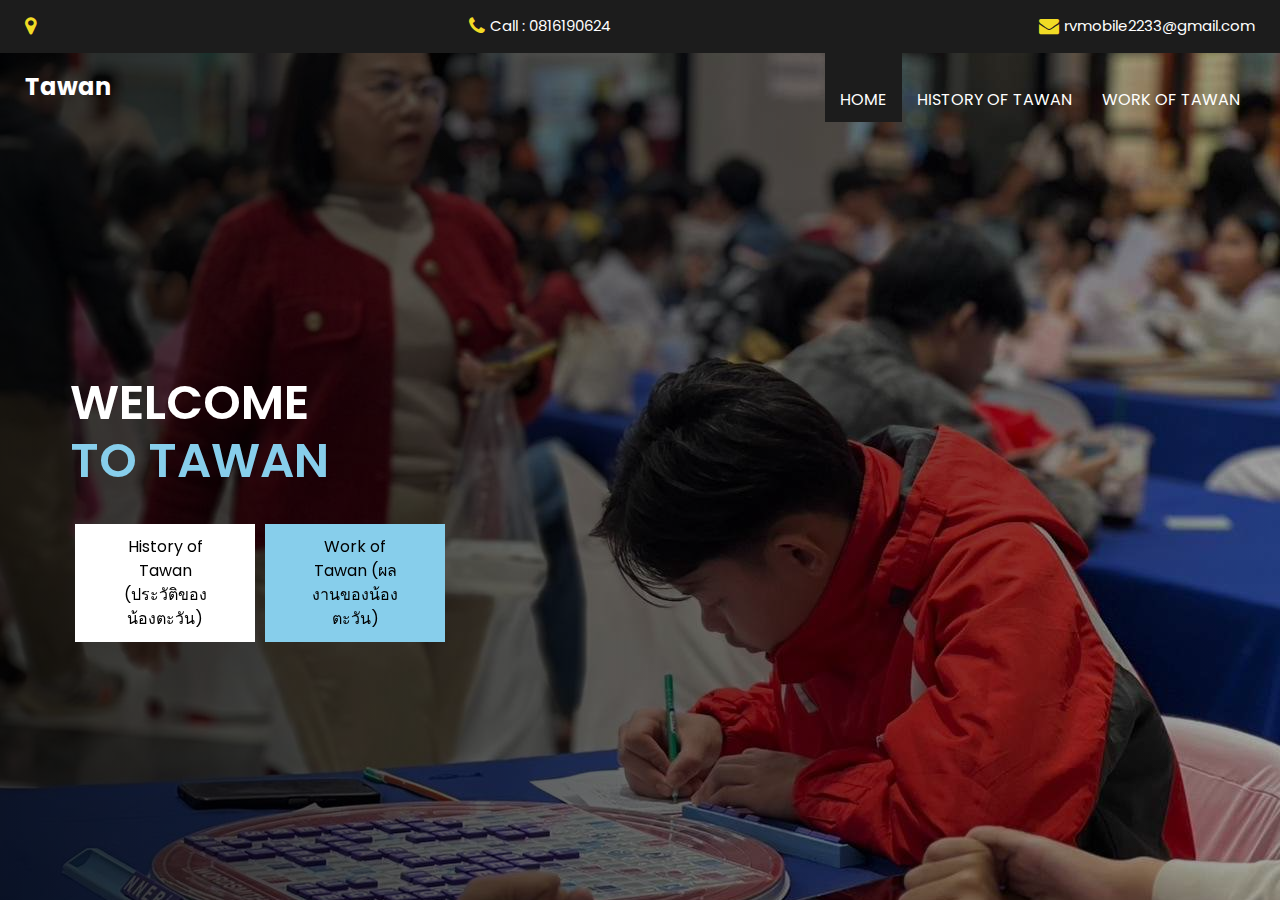
==== index.html @ dea88d0a "Add files via upload" ====
<!DOCTYPE html>
<html>

<head>
  <!-- Basic -->
  <meta charset="utf-8" />
  <meta http-equiv="X-UA-Compatible" content="IE=edge" />
  <!-- Mobile Metas -->
  <meta name="viewport" content="width=device-width, initial-scale=1, shrink-to-fit=no" />
  <!-- Site Metas -->
  <meta name="keywords" content="" />
  <meta name="description" content="" />
  <meta name="author" content="" />
  <link rel="shortcut icon" href="images/favicon.png" type="image/x-icon">

  <title>Tawan</title>

  <!-- bootstrap core css -->
  <link rel="stylesheet" type="text/css" href="css/bootstrap.css" />

  <!-- fonts style -->
  <link href="https://fonts.googleapis.com/css?family=Open+Sans:400,700|Poppins:400,600,700&display=swap" rel="stylesheet" />

  <!-- Custom styles for this template -->
  <link href="css/style.css" rel="stylesheet" />
  <!-- responsive style -->
  <link href="css/responsive.css" rel="stylesheet" />
</head>

<body>
  <div class="hero_area">
    <!-- header section strats -->
    <div class="hero_bg_box">
      <div class="img-box">
        <img src="img/486496198_1295287674859967_8027089705943593464_n.jpg" alt="">
      </div>
    </div>

    <header class="header_section">
      <div class="header_top">
        <div class="container-fluid">
          <div class="contact_link-container">
            <a href="" class="contact_link1">
              <i class="fa fa-map-marker" aria-hidden="true"></i>
              <span>
                
              </span>
            </a>
            <a href="" class="contact_link2">
              <i class="fa fa-phone" aria-hidden="true"></i>
              <span>
                Call : 0816190624
              </span>
            </a>
            <a href="" class="contact_link3">
              <i class="fa fa-envelope" aria-hidden="true"></i>
              <span>
                rvmobile2233@gmail.com
              </span>
            </a>
          </div>
        </div>
      </div>
      <div class="header_bottom">
        <div class="container-fluid">
          <nav class="navbar navbar-expand-lg custom_nav-container">
            <a class="navbar-brand" href="index.html">
              <span>
                Tawan
              </span>
            </a>
            <button class="navbar-toggler" type="button" data-toggle="collapse" data-target="#navbarSupportedContent" aria-controls="navbarSupportedContent" aria-expanded="false" aria-label="Toggle navigation">
              <span class=""></span>
            </button>

            <div class="collapse navbar-collapse ml-auto" id="navbarSupportedContent">
              <ul class="navbar-nav  ">
                <li class="nav-item active">
                  <a class="nav-link" href="index.html">Home <span class="sr-only">(current)</span></a>
                </li>
                <li class="nav-item">
                  <a class="nav-link" href="performance.html"> History of Tawan</a>
                </li>
                <li class="nav-item">
                  <a class="nav-link" href="personal record.html"> Work of Tawan 
                    <a href="performance.html"></a>
                  </a>
                </li>
                
              </ul>
            </div>
          </nav>
        </div>
      </div>
    </header>
    <!-- end header section -->
    <!-- slider section -->
    <section class=" slider_section ">
      <div id="carouselExampleIndicators" class="carousel slide" data-ride="carousel">
        <div class="carousel-inner">
          <div class="carousel-item active">
            <div class="container">
              <div class="row">
                <div class="col-md-7">
                  <div class="detail-box">
                    <h1>
                      Welcome <br>
                      <span>
                        to Tawan
                      </span>
                    </h1>
                    <p>
                      
                    </p>
                    <div class="btn-box">
                      <a href="performance.html" class="btn-1"> History of Tawan (ประวัติของน้องตะวัน) </a>
                      <a href="personal record.html" class="btn-2">Work of Tawan (ผลงานของน้องตะวัน)</a>
                    </div>
                  </div>
                </div>
              </div>
            </div>
          </div>
          <div class="carousel-item ">
            <div class="container">
              <div class="row">
                <div class="col-md-7">
                  <div class="detail-box">
                    <h1>
                      Your Saftey <br>
                      <span>
                        Our Responsibility
                      </span>
                    </h1>
                    <p>
                      Lorem ipsum dolor sit amet, consectetur adipiscing elit,
                      sed do eiusmod magna aliqua. Ut enim ad minim veniam
                    </p>
                    <div class="btn-box">
                      <a href="" class="btn-1"> Read more </a>
                      <a href="" class="btn-2">Get A Quote</a>
                    </div>
                  </div>
                </div>
              </div>
            </div>
          </div>
          <div class="carousel-item ">
            <div class="container">
              <div class="row">
                <div class="col-md-7">
                  <div class="detail-box">
                    <h1>
                      Your Saftey <br>
                      <span>
                        Our Responsibility
                      </span>
                    </h1>
                    <p>
                      Lorem ipsum dolor sit amet, consectetur adipiscing elit,
                      sed do eiusmod magna aliqua. Ut enim ad minim veniam
                    </p>
                    <div class="btn-box">
                      <a href="" class="btn-1"> Read more </a>
                      <a href="" class="btn-2">Get A Quote</a>
                    </div>
                  </div>
                </div>
              </div>
            </div>
          </div>
        </div>
        <div class="container idicator_container">
          <ol class="carousel-indicators">
           
          </ol>
        </div>
      </div>
    </section>
    <!-- end slider section -->
  </div>

  <!-- about section -->
---- css/style.css ----
@import url("font-awesome.min.css");
body {
  font-family: "Poppins", sans-serif;
  color: #0c0c0c;
  background-color: #ffffff;
}

.layout_padding {
  padding-top: 90px;
  padding-bottom: 90px;
}

.layout_padding2 {
  padding-top: 45px;
  padding-bottom: 45px;
}

.layout_padding2-top {
  padding-top: 45px;
}

.layout_padding2-bottom {
  padding-bottom: 45px;
}

.layout_padding-top {
  padding-top: 90px;
}

.layout_padding-bottom {
  padding-bottom: 90px;
}

.heading_container {
  display: -webkit-box;
  display: -ms-flexbox;
  display: flex;
  -webkit-box-orient: vertical;
  -webkit-box-direction: normal;
      -ms-flex-direction: column;
          flex-direction: column;
}

.heading_container h2 {
  position: relative;
  font-weight: bold;
  text-transform: uppercase;
  padding-bottom: 10px;
}

.heading_container h2::before {
  content: "";
  width: 40px;
  height: 7px;
  background-color: #f1db25;
  border-radius: 10px;
  position: absolute;
  bottom: 0;
  left: 0;
}

.heading_container.heading_center {
  -webkit-box-align: center;
      -ms-flex-align: center;
          align-items: center;
  text-align: center;
}

.heading_container.heading_center h2::before {
  left: 50%;
  -webkit-transform: translateX(-50%);
          transform: translateX(-50%);
}

/*header section*/
.hero_area {
  min-height: 100vh;
  display: -webkit-box;
  display: -ms-flexbox;
  display: flex;
  -webkit-box-orient: vertical;
  -webkit-box-direction: normal;
      -ms-flex-direction: column;
          flex-direction: column;
  position: relative;
}

.hero_bg_box {
  position: absolute;
  top: 0;
  left: 0;
  width: 100%;
  height: 100%;
  overflow: hidden;
  z-index: -1;
  display: -webkit-box;
  display: -ms-flexbox;
  display: flex;
  -webkit-box-pack: center;
      -ms-flex-pack: center;
          justify-content: center;
}

.hero_bg_box .img-box {
  width: 100%;
}

.hero_bg_box .img-box img {
  min-width: 100%;
  min-height: 100%;
}

.hero_bg_box::before {
  content: "";
  position: absolute;
  top: 0;
  left: 0;
  width: 100%;
  height: 100%;
  background: -webkit-gradient(linear, left top, right top, from(rgba(0, 0, 0, 0.8)), to(rgba(0, 0, 0, 0.35)));
  background: linear-gradient(to right, rgba(0, 0, 0, 0.8), rgba(0, 0, 0, 0.35));
}

.sub_page .hero_area {
  min-height: auto;
}

.sub_page .custom_nav-container.navbar-expand-lg .navbar-nav .nav-item .nav-link {
  padding-bottom: 21px;
}

.hero_area.sub_pages {
  height: auto;
}

.header_section {
  padding: 0;
}

.header_section .container-fluid {
  padding-right: 25px;
  padding-left: 25px;
}

.header_section .nav_container {
  margin: 0 auto;
}

.header_top {
  background-color: #1c1c1c;
  padding: 15px 0;
}

.header_top .contact_link-container {
  display: -webkit-box;
  display: -ms-flexbox;
  display: flex;
  -webkit-box-pack: justify;
      -ms-flex-pack: justify;
          justify-content: space-between;
}

.header_top .contact_link-container a {
  display: -webkit-box;
  display: -ms-flexbox;
  display: flex;
  -webkit-box-align: center;
      -ms-flex-align: center;
          align-items: center;
  color: #ffffff;
  font-size: 15px;
}

.header_top .contact_link-container a i {
  font-size: 20px;
  color: #f1db25;
  margin-right: 5px;
}

#navbarSupportedContent {
  -webkit-box-pack: justify;
      -ms-flex-pack: justify;
          justify-content: space-between;
}

.custom_nav-container {
  z-index: 99999;
  padding: 0;
}

.custom_nav-container .navbar-nav {
  margin-left: auto;
}

.custom_nav-container .navbar-nav .nav-item .nav-link {
  padding: 0;
  padding: 35px 15px 10px 15px;
  color: #ffffff;
  text-align: center;
  text-transform: uppercase;
  -webkit-transition: all .2s;
  transition: all .2s;
}

.custom_nav-container .navbar-nav .nav-item:hover .nav-link, .custom_nav-container .navbar-nav .nav-item.active .nav-link {
  background-color: #1c1c1c;
}

a,
a:hover,
a:focus {
  text-decoration: none;
}

a:hover,
a:focus {
  color: initial;
}

.btn,
.btn:focus {
  outline: none !important;
  -webkit-box-shadow: none;
          box-shadow: none;
}

.navbar-brand {
  display: -webkit-box;
  display: -ms-flexbox;
  display: flex;
  -webkit-box-orient: vertical;
  -webkit-box-direction: normal;
      -ms-flex-direction: column;
          flex-direction: column;
  -webkit-box-align: center;
      -ms-flex-align: center;
          align-items: center;
}

.navbar-brand span {
  font-weight: bold;
  color: #ffffff;
  font-size: 24px;
}

.custom_nav-container .navbar-toggler {
  outline: none;
}

.custom_nav-container .navbar-toggler {
  padding: 0;
  width: 37px;
  height: 42px;
  -webkit-transition: all 0.3s;
  transition: all 0.3s;
}

.custom_nav-container .navbar-toggler span {
  display: block;
  width: 32px;
  height: 4px;
  background-color: #ffffff;
  border-radius: 15px;
  margin: 7px 0;
  -webkit-transition: all 0.3s;
  transition: all 0.3s;
  position: relative;
  transition: all 0.3s;
}

.custom_nav-container .navbar-toggler span::before, .custom_nav-container .navbar-toggler span::after {
  content: "";
  position: absolute;
  left: 0;
  height: 100%;
  width: 100%;
  background-color: #ffffff;
  border-radius: 15px;
  top: -10px;
  -webkit-transition: all 0.3s;
  transition: all 0.3s;
}

.custom_nav-container .navbar-toggler span::after {
  top: 10px;
}

.custom_nav-container .navbar-toggler[aria-expanded="true"] {
  -webkit-transform: rotate(360deg);
          transform: rotate(360deg);
}

.custom_nav-container .navbar-toggler[aria-expanded="true"] span {
  -webkit-transform: rotate(45deg);
          transform: rotate(45deg);
}

.custom_nav-container .navbar-toggler[aria-expanded="true"] span::before, .custom_nav-container .navbar-toggler[aria-expanded="true"] span::after {
  -webkit-transform: rotate(90deg);
          transform: rotate(90deg);
  top: 0;
}

/*end header section*/
/* slider section */
.slider_section {
  -webkit-box-flex: 1;
      -ms-flex: 1;
          flex: 1;
  display: -webkit-box;
  display: -ms-flexbox;
  display: flex;
  -webkit-box-orient: vertical;
  -webkit-box-direction: normal;
      -ms-flex-direction: column;
          flex-direction: column;
  -webkit-box-pack: center;
      -ms-flex-pack: center;
          justify-content: center;
  color: #ffffff;
}

.slider_section .row {
  -webkit-box-align: center;
      -ms-flex-align: center;
          align-items: center;
}

.slider_section .detail-box {
  width: 100%;
  margin: 0 auto;
}

.slider_section .detail-box h1 {
  text-transform: uppercase;
  font-size: 3rem;
  color: #ffffff;
  font-weight: 600;
}

.slider_section .detail-box h1 span {
  color: skyblue;
}

.slider_section .detail-box p {
  margin-top: 25px;
}

.slider_section .detail-box .btn-box {
  display: -webkit-box;
  display: -ms-flexbox;
  display: flex;
  margin-top: 30px;
}

.slider_section .detail-box .btn-box a {
  width: 180px;
  text-align: center;
  margin: 5px;
}

.slider_section .detail-box .btn-box .btn-1 {
  display: inline-block;
  padding: 10px 35px;
  background-color: #ffffff;
  color: #000000;
  -webkit-transition: all 0.3s;
  transition: all 0.3s;
  border: 1px solid transparent;
}

.slider_section .detail-box .btn-box .btn-1:hover {
  background-color: transparent;
  border-color: #ffffff;
  color: #ffffff;
}

.slider_section .detail-box .btn-box .btn-2 {
  display: inline-block;
  padding: 10px 35px;
  background-color: skyblue;
  color: #000000;
  -webkit-transition: all 0.3s;
  transition: all 0.3s;
  border: 1px solid transparent;
}

.slider_section .detail-box .btn-box .btn-2:hover {
  background-color: transparent;
  border-color: #f1db25;
  color: #f1db25;
}

.slider_section .img-box {
  display: -webkit-box;
  display: -ms-flexbox;
  display: flex;
}

.slider_section .img-box img {
  width: 100%;
}

.slider_section .idicator_container {
  position: relative;
}

.slider_section ol.carousel-indicators {
  margin: 0;
  bottom: -75px;
  -webkit-box-pack: end;
      -ms-flex-pack: end;
          justify-content: flex-end;
}

.slider_section ol.carousel-indicators li {
  width: 20px;
  height: 20px;
  border-radius: 100%;
  text-align: center;
  background-color: #f1db25;
  opacity: 1;
  border: none;
  margin: 0 4px;
}

.slider_section ol.carousel-indicators li.active {
  background-color: #ffffff;
}

.about_section .row {
  -webkit-box-align: center;
      -ms-flex-align: center;
          align-items: center;
}

.about_section .img_container .img-box img {
  width: 100%;
}

.about_section .detail-box {
  background-color: #ffffff;
  padding: 45px 25px;
  -webkit-box-shadow: 0 0 5px 0 rgba(0, 0, 0, 0.05);
          box-shadow: 0 0 5px 0 rgba(0, 0, 0, 0.05);
  position: relative;
  margin-left: -45px;
}

.about_section .detail-box p {
  margin-top: 5px;
}

.about_section .detail-box a {
  display: inline-block;
  padding: 10px 35px;
  background-color: #f1db25;
  color: #ffffff;
  -webkit-transition: all 0.3s;
  transition: all 0.3s;
  border: 1px solid transparent;
  text-transform: uppercase;
}

.about_section .detail-box a:hover {
  background-color: transparent;
  border-color: #f1db25;
  color: #f1db25;
}

.service_section {
  background-color: #1c1c1c;
}

.service_section .heading_container {
  color: #ffffff;
}

.service_section .box {
  background-color: #ffffff;
  padding: 25px 15px;
  text-align: center;
  -webkit-box-shadow: 0 0 15px 0 rgba(0, 0, 0, 0.2);
          box-shadow: 0 0 15px 0 rgba(0, 0, 0, 0.2);
  margin-top: 45px;
}

.service_section .box .img-box svg {
  width: 75px;
  height: auto;
  fill: #1c1c1c;
}

.service_section .box .detail-box {
  margin-top: 25px;
}

.service_section .box .detail-box h6 {
  font-size: 18px;
  font-weight: bold;
  text-transform: uppercase;
  margin-bottom: 20px;
}

.service_section .box .detail-box a {
  display: inline-block;
  padding: 8px 35px;
  background-color: #f1db25;
  color: #ffffff;
  -webkit-transition: all 0.3s;
  transition: all 0.3s;
  border: 1px solid transparent;
  margin-top: 10px;
}

.service_section .box .detail-box a:hover {
  background-color: transparent;
  border-color: #f1db25;
  color: #f1db25;
}

.client_section {
  text-align: center;
}

.client_section #carouselExampleControls {
  padding: 0 10%;
}

.client_section .box {
  display: -webkit-box;
  display: -ms-flexbox;
  display: flex;
  -webkit-box-orient: vertical;
  -webkit-box-direction: normal;
      -ms-flex-direction: column;
          flex-direction: column;
  -webkit-box-align: center;
      -ms-flex-align: center;
          align-items: center;
  margin-top: 45px;
}

.client_section .box .img-box {
  width: 145px;
}

.client_section .box .img-box img {
  width: 100%;
}

.client_section .box .detail-box {
  display: -webkit-box;
  display: -ms-flexbox;
  display: flex;
  -webkit-box-orient: vertical;
  -webkit-box-direction: normal;
      -ms-flex-direction: column;
          flex-direction: column;
  -webkit-box-align: center;
      -ms-flex-align: center;
          align-items: center;
  margin-top: 20px;
}

.client_section .box .detail-box h4 {
  font-weight: bold;
  font-size: 18px;
  padding: 0 10px;
  border-bottom: 1px solid #ffffff;
}

.client_section .box .detail-box p {
  margin-top: 10px;
}

.client_section .carousel_btn-box {
  display: -webkit-box;
  display: -ms-flexbox;
  display: flex;
  -webkit-box-pack: center;
      -ms-flex-pack: center;
          justify-content: center;
}

.client_section .carousel-control-prev,
.client_section .carousel-control-next {
  position: absolute;
  top: 50%;
  width: 45px;
  height: 45px;
  border: none;
  opacity: 1;
  background-color: #1c1c1c;
  color: #ffffff;
  border-radius: 100%;
  -webkit-transform: translateY(-50%);
          transform: translateY(-50%);
  font-size: 18px;
}

.client_section .carousel-control-prev:hover,
.client_section .carousel-control-next:hover {
  background-color: #f1db25;
}

.client_section .carousel-control-prev {
  left: 0;
}

.client_section .carousel-control-next {
  left: initial;
  right: 0;
}

/* contact section */
.contact_section {
  position: relative;
  color: #ffffff;
}

.contact_section .row {
  -webkit-box-align: center;
      -ms-flex-align: center;
          align-items: center;
}

.contact_section .contact_form-container {
  margin-top: 35px;
}

.contact_section .contact_form-container input {
  border: none;
  outline: none;
  color: #000000;
  height: 45px;
  width: 100%;
  margin: 15px 0;
  padding-left: 15px;
  background-color: #ffffff;
}

.contact_section .contact_form-container input::-webkit-input-placeholder {
  color: #000000;
  text-transform: uppercase;
}

.contact_section .contact_form-container input:-ms-input-placeholder {
  color: #000000;
  text-transform: uppercase;
}

.contact_section .contact_form-container input::-ms-input-placeholder {
  color: #000000;
  text-transform: uppercase;
}

.contact_section .contact_form-container input::placeholder {
  color: #000000;
  text-transform: uppercase;
}

.contact_section .contact_form-container input.message_input {
  height: 120px;
}

.contact_section .contact_form-container .btn-box {
  display: -webkit-box;
  display: -ms-flexbox;
  display: flex;
  -webkit-box-pack: center;
      -ms-flex-pack: center;
          justify-content: center;
  margin-top: 25px;
}

.contact_section .contact_form-container button {
  display: inline-block;
  padding: 10px 60px;
  background-color: #f1db25;
  color: #ffffff;
  -webkit-transition: all 0.3s;
  transition: all 0.3s;
  border: 1px solid transparent;
  text-transform: uppercase;
  font-weight: bold;
}

.contact_section .contact_form-container button:hover {
  background-color: transparent;
  border-color: #f1db25;
  color: #f1db25;
}

.contact_bg_box {
  position: absolute;
  top: 0;
  left: 0;
  width: 100%;
  height: 100%;
  overflow: hidden;
  z-index: -1;
  display: -webkit-box;
  display: -ms-flexbox;
  display: flex;
  -webkit-box-pack: center;
      -ms-flex-pack: center;
          justify-content: center;
  -webkit-box-align: center;
      -ms-flex-align: center;
          align-items: center;
}

.contact_bg_box .img-box {
  width: 100%;
}

.contact_bg_box .img-box img {
  min-width: 100%;
  min-height: 100%;
}

.contact_bg_box::before {
  content: "";
  position: absolute;
  top: 0;
  left: 0;
  width: 100%;
  height: 100%;
  background: -webkit-gradient(linear, left top, right top, from(rgba(0, 0, 0, 0.7)), to(rgba(0, 0, 0, 0.35)));
  background: linear-gradient(to right, rgba(0, 0, 0, 0.7), rgba(0, 0, 0, 0.35));
}

/* end contact section */
.team_section .box {
  display: -webkit-box;
  display: -ms-flexbox;
  display: flex;
  -webkit-box-orient: vertical;
  -webkit-box-direction: normal;
      -ms-flex-direction: column;
          flex-direction: column;
  overflow: hidden;
  margin-top: 45px;
  position: relative;
}

.team_section .box .img-box {
  width: 100%;
}

.team_section .box .img-box img {
  width: 100%;
}

.team_section .box .detail-box {
  position: absolute;
  width: 100%;
  color: #ffffff;
  padding: 25px 15px;
  text-align: center;
  bottom: 0;
  background-color: rgba(28, 28, 28, 0.75);
}

.team_section .btn-box {
  display: -webkit-box;
  display: -ms-flexbox;
  display: flex;
  -webkit-box-pack: center;
      -ms-flex-pack: center;
          justify-content: center;
  margin-top: 45px;
}

.team_section .btn-box a {
  display: inline-block;
  padding: 10px 45px;
  background-color: #f1db25;
  color: #ffffff;
  -webkit-transition: all 0.3s;
  transition: all 0.3s;
  border: 1px solid transparent;
}

.team_section .btn-box a:hover {
  background-color: transparent;
  border-color: #f1db25;
  color: #f1db25;
}

.info_section {
  background-color: #101010;
  color: #ffffff;
  padding: 75px 0 10px 0;
}

.info_section .row > div {
  margin-bottom: 25px;
}

.info_section h5 {
  margin-bottom: 25px;
  font-size: 24px;
}

.info_section .info_logo {
  display: -webkit-box;
  display: -ms-flexbox;
  display: flex;
  -webkit-box-orient: vertical;
  -webkit-box-direction: normal;
      -ms-flex-direction: column;
          flex-direction: column;
  -webkit-box-align: start;
      -ms-flex-align: start;
          align-items: flex-start;
}

.info_section .info_logo .navbar-brand {
  padding: 0;
  margin-bottom: 20px;
}

.info_section .info_logo .navbar-brand span {
  font-size: 24px;
  color: #ffffff;
}

.info_section .info_links ul {
  padding: 0;
}

.info_section .info_links ul li {
  list-style-type: none;
}

.info_section .info_links ul li a {
  color: #ffffff;
}

.info_section .info_contact {
  display: -webkit-box;
  display: -ms-flexbox;
  display: flex;
  -webkit-box-orient: vertical;
  -webkit-box-direction: normal;
      -ms-flex-direction: column;
          flex-direction: column;
}

.info_section .info_contact a {
  color: #ffffff;
  margin-bottom: 10px;
}

.info_section .info_contact a i {
  font-size: 20px;
  margin-right: 5px;
}

.info_section .info_form form input {
  outline: none;
  border: none;
  width: 100%;
  padding: 7px 10px;
  border-radius: 30px;
}

.info_section .info_form form button {
  padding: 8px 35px;
  outline: none;
  border: none;
  color: #ffffff;
  background: #f1db25;
  border-radius: 30px;
  margin-top: 15px;
  text-transform: uppercase;
}

.info_section .info_form .social_box {
  margin-top: 25px;
  width: 100%;
  display: -webkit-box;
  display: -ms-flexbox;
  display: flex;
}

.info_section .info_form .social_box a {
  margin-right: 10px;
  color: #ffffff;
  font-size: 20px;
}

/* footer section*/
.footer_section {
  font-weight: 500;
  display: -webkit-box;
  display: -ms-flexbox;
  display: flex;
  -webkit-box-pack: center;
      -ms-flex-pack: center;
          justify-content: center;
  padding: 20px;
  background-color: #101010;
}

.footer_section p {
  color: rgba(254, 254, 255, 0.7);
  margin: 0;
  text-align: center;
}

.footer_section a {
  color: rgba(254, 254, 255, 0.7);
}

/* end footer section*/
/*# sourceMappingURL=style.css.map */
---- css/responsive.css ----
@media (max-width: 1120px) {}

@media (max-width: 992px) {
  .hero_area {
    min-height: auto;
  }

  .navbar-nav {
    align-items: center;
  }

  .custom_nav-container .navbar-toggler {
    margin-bottom: 15px;
  }

  .custom_nav-container.navbar-expand-lg .navbar-nav .nav-item .nav-link {
    padding: 10px 25px;
    margin: 5px 0;
  }

  .custom_nav-container.navbar-expand-lg .form-inline {
    justify-content: center;
  }

  .custom_nav-container.navbar-expand-lg {
    padding-top: 10px;
    align-items: center;
  }

  .slider_section {
    padding: 45px 0 150px 0;
  }

  .sub_page .custom_nav-container.navbar-expand-lg .navbar-nav .nav-item .nav-link {
    padding-bottom: 15px;
  }
}

@media (max-width: 768px) {
  .slider_section ol.carousel-indicators {
    justify-content: center;
  }

  .slider_section {
    text-align: center;
  }

  .slider_section .img-box {
    margin-top: 35px;
  }

  .slider_section .detail-box .btn-box {
    justify-content: center;
    flex-wrap: wrap;
  }

  .about_section .heading_container {
    margin-bottom: 0;
  }

  .about_section .row {
    flex-direction: column-reverse;
  }

  .about_section .detail-box {
    margin-left: 0;
    width: 100%;
    box-shadow: 0 0 5px 0 rgba(0, 0, 0, 0.15);
  }

  .service_section .service_container {
    flex-wrap: wrap;
  }

  .client_section .carousel_btn-box {
    margin-top: 25px;
  }

  .client_section .carousel-control-prev,
  .client_section .carousel-control-next {
    position: unset;
    transform: none;
    margin: 0 2.5px;
  }

  .info_section .row .col-md-3 {

    display: flex;
    flex-direction: column;
    align-items: center;
    text-align: center;

  }

  .info_section .info_logo {
    align-items: center;
  }

  .info_section .info_form .social_box {
    justify-content: center;
  }

  .info_section .info_form .social_box a {
    margin: 0 5px;
  }
}

@media (max-width: 576px) {
  .header_top a span {
    display: none;
  }

  .slider_section .detail-box h1 {
    font-size: 2.5rem;
    line-height: 55px;
  }
}

@media (max-width: 480px) {}

@media (max-width: 420px) {}

@media (max-width: 376px) {}

@media (min-width: 1200px) {
  .container {
    max-width: 1170px;
  }
}
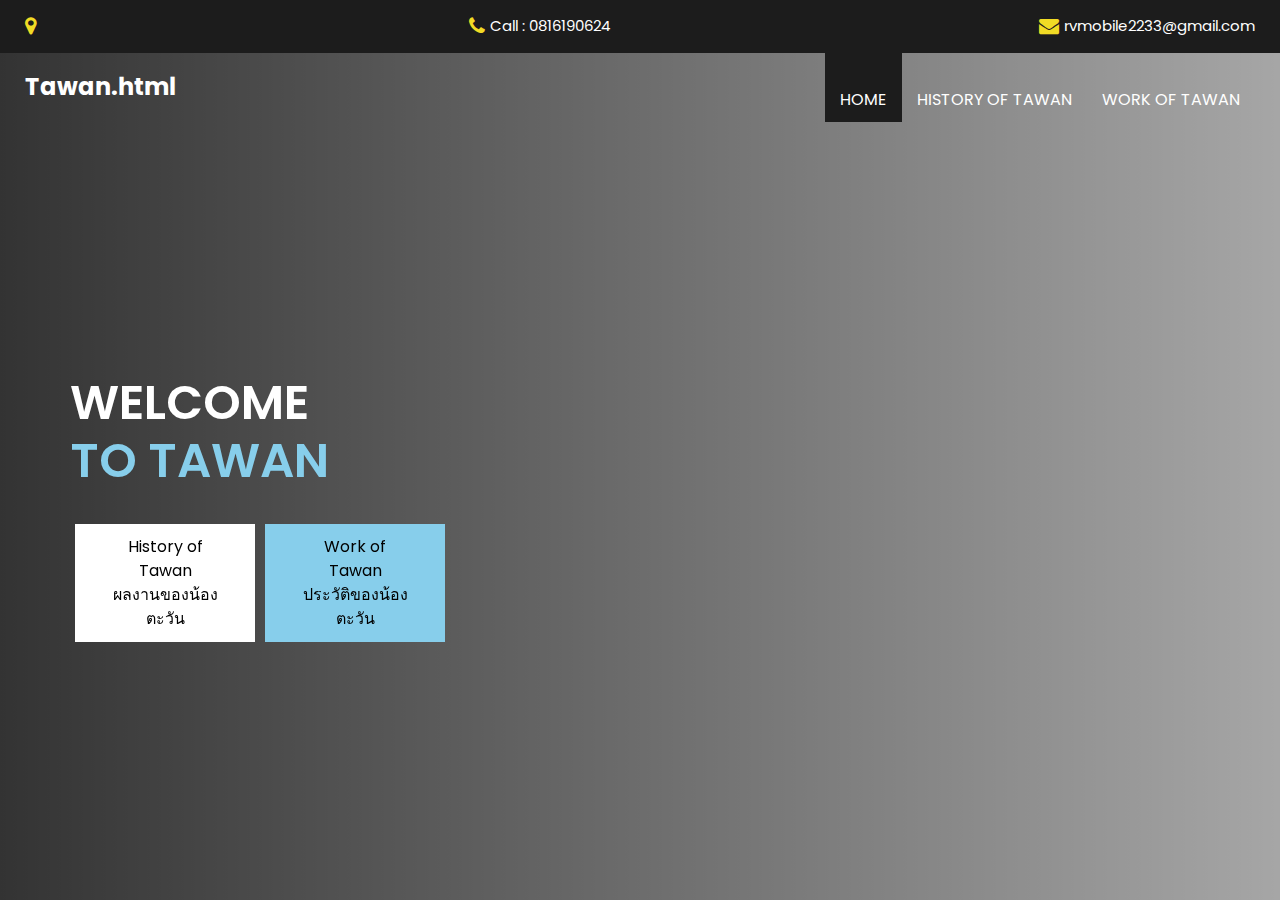
==== commit 60a58c6f: "Add files via upload" ====
--- a/index.html
+++ b/index.html
@@ -13,7 +13,7 @@
   <meta name="author" content="" />
   <link rel="shortcut icon" href="images/favicon.png" type="image/x-icon">
 
-  <title>Tawan</title>
+  <title>Tawan.html</title>
 
   <!-- bootstrap core css -->
   <link rel="stylesheet" type="text/css" href="css/bootstrap.css" />
@@ -32,7 +32,7 @@
     <!-- header section strats -->
     <div class="hero_bg_box">
       <div class="img-box">
-        <img src="img/486496198_1295287674859967_8027089705943593464_n.jpg" alt="">
+        <img src="img/481017527_645246238248390_4503298528820625931_n.jpg" alt="">
       </div>
     </div>
 
@@ -66,7 +66,7 @@
           <nav class="navbar navbar-expand-lg custom_nav-container">
             <a class="navbar-brand" href="index.html">
               <span>
-                Tawan
+                Tawan.html
               </span>
             </a>
             <button class="navbar-toggler" type="button" data-toggle="collapse" data-target="#navbarSupportedContent" aria-controls="navbarSupportedContent" aria-expanded="false" aria-label="Toggle navigation">
@@ -113,8 +113,8 @@
                       
                     </p>
                     <div class="btn-box">
-                      <a href="performance.html" class="btn-1"> History of Tawan (ประวัติของน้องตะวัน) </a>
-                      <a href="personal record.html" class="btn-2">Work of Tawan (ผลงานของน้องตะวัน)</a>
+                      <a href="performance.html" class="btn-1"> History of Tawan <br>ผลงานของน้องตะวัน </a>
+                      <a href="personal record.html" class="btn-2">Work of Tawan <br>ประวัติของน้องตะวัน</a>
                     </div>
                   </div>
                 </div>
